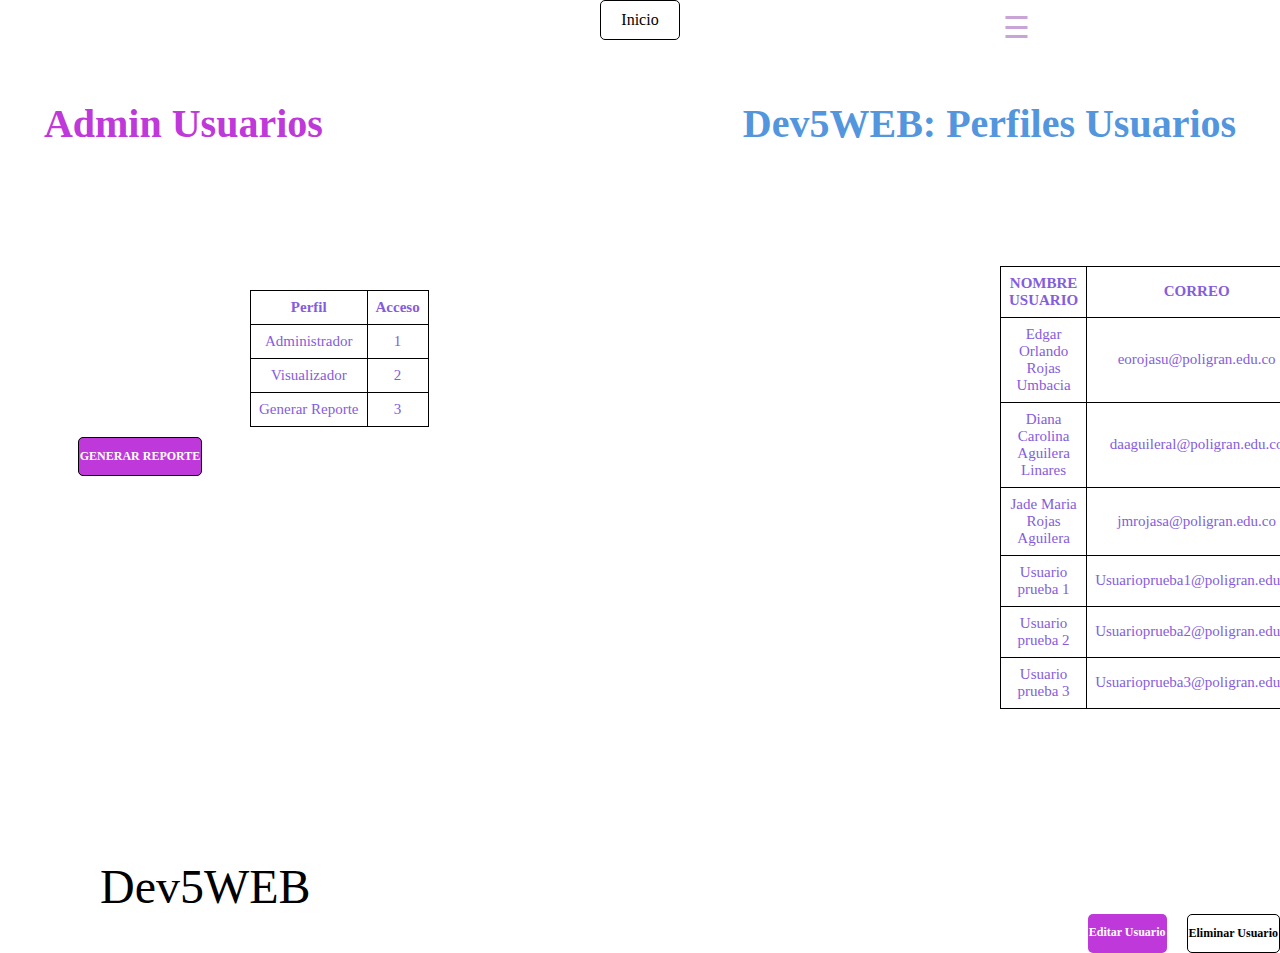
==== Admin.html @ 29b9721c "carga de proyecto" ====
<!DOCTYPE html PUBLIC "-//W3C//DTD XHTML 1.0 Transitional//EN" "http://www.w3.org/TR/xhtml1/DTD/xhtml1-transitional.dtd">
<html xmlns="http://www.w3.org/1999/xhtml">
<head>
    <meta charset="UTF-8">
    <meta http-equiv="X-UA-Compatible" content="IE=edge">
    <meta name="viewport" content="width=device-width, initial-scale=1.0">
    <link rel="stylesheet" href="form.css" type="text/css"/>
    <title>Admin</title>
</head>
<body>
<div class="menu-icon" onclick="toggleMenu()">&#9776;</div>
<div class="menu-container" id="menuContainer">
    <div class="menu-item">Inicio</div>
</div>
<div class="vertical-titles">
    <div class="vertical-title">Admin Usuarios</div>
    <div class="vertical-title">Dev5WEB: Perfiles Usuarios</div>
</div>

<!-- Primera tabla -->
<table class="matrix-table" width="auto">
    <tr>
        <th>Perfil</th>
        <th>Acceso</th>
    </tr>
    <tr>
        <td>Administrador</td>
        <td>1</td>
    </tr>
    <tr>
        <td>Visualizador</td>
        <td>2</td>
    </tr>
    <tr>
        <td>Generar Reporte</td>
        <td>3</td>
    </tr>
</table>
<div class="reporte-container">
    <div class="cuadro2">
        <h2>GENERAR REPORTE</h2>
    </div>
</div>
<!-- Segunda tabla -->
<table class="matrix2" width="auto">
    <tr>
        <th>NOMBRE USUARIO</th>
        <th>CORREO</th>
        <th>ID</th>
    </tr>
    <tr>
        <td>Edgar Orlando Rojas Umbacia</td>
        <td>eorojasu@poligran.edu.co</td>
        <td>1</td>
    </tr>
    <tr>
        <td>Diana Carolina Aguilera Linares</td>
        <td>daaguileral@poligran.edu.co</td>
        <td>2</td>
    </tr>
    <tr>
        <td>Jade Maria Rojas Aguilera</td>
        <td>jmrojasa@poligran.edu.co</td>
        <td>3</td>
    </tr>
    <tr>
        <td>Usuario prueba 1</td>
        <td>Usuarioprueba1@poligran.edu.co</td>
        <td>2</td>
    </tr>
    <tr>
        <td>Usuario prueba 2</td>
        <td>Usuarioprueba2@poligran.edu.co</td>
        <td>2</td>
    </tr>
    <tr>
        <td>Usuario prueba 3</td>
        <td>Usuarioprueba3@poligran.edu.co</td>
        <td>2</td>
    </tr>
</table>
</table>
    <div id="vertical">Dev5WEB</div>
	<div id="vertical-1">
    <div id="cuadro3"><h2>Editar Usuario</h2></div>
    <div id="vertical-2">
	<div id="cuadro4"><h2>Eliminar Usuario</h2></div>
</body>
</html>
---- form.css ----
@charset "utf-8";
/* CSS Document */
body {
    margin: 0;
    padding: 0;
    background-size: cover;
    background-repeat: no-repeat;
    height: 100%; /* Asegura que el cuerpo ocupe toda la altura */
}

html {
    height: 100%; /* Asegura que el HTML ocupe toda la altura */
    margin: 0;
    padding: 0;
    overflow-x: hidden;
}
.menu-icon {
            display: block;
            position: absolute;
            top: 10px;
            right: 250px;
            cursor: pointer;
			color: 	#C9A4D6;
			font-size: 30px;
        }
.menu-container {
    display: flex;
    justify-content: center; /* Centra los elementos horizontalmente */
    margin-top: 0px; /* Espacio superior según sea necesario */
}

.menu-a {
    background-color: #f9f9f9;
    box-shadow: 0px 8px 16px 0px rgba(0, 0, 0, 0.2);
    display: flex;
    padding: 10px;
}

.menu-item {
    background-color: white;
    border: 1px solid black;
    border-radius: 5px;
    color: black;
    cursor: pointer;
    margin-right: 10px;
    padding: 10px 20px;
    text-align: center;
}

.menu-item:last-child {
    margin-right: 0;
}

.menu-item a {
    color: #333;
    text-decoration: none;
}
#titulo {
    font-size: 10em;
    text-align: left;
    margin-top: 50px;
    margin-bottom: 100px;
    margin-left: 20px; /* Aumenta el margen izquierdo */
    color: #BF38DA;
    font-weight: bold;
}

#tituload {
            font-size: 10em;
            text-align: center;
			margin-top: 10px;
            margin-bottom: 200px;
            color: #845dde;
            font-weight: bold;
        }		
.titulob {
    font-size: 10em;
    text-align: center;
    margin-top: 5px;
    margin-bottom: 20px;
    color: #845dde;
    font-weight: bold;
}
#redes-sociales {
    position: fixed;
    bottom: 0;
    right: 0;
    margin-bottom: 2px; /* Espacio entre los iconos y el borde inferior */
    margin-right: 200px; /* Espacio entre los iconos y el borde derecho */
}

#redes-sociales a {
	display: inline-block; /* Para que los iconos estén en línea horizontalmente */
    margin-left: 10px; /* Espacio entre los iconos */
}
#titulo1 {
    font-size: 36px;
    text-align: left;
    margin-top: 55px;
    margin-bottom: 10px;
    margin-left: 220px; /* Ajuste del margen izquierdo */
    color: #5396de;
    font-weight: bold;
}
#titulo2 {
            font-size: 36px;
            text-align: center;
            margin-bottom: 20px;
            color: #845dde;
            font-weight: bold;
        }
.container {
            text-align: center;
            margin: 0 auto;
            max-width: 1200px;
            padding: 20px;
        }
.row {
            display: flex;
            flex-wrap: wrap;
            justify-content: center;
            margin: 0 -10px;
        }
.cuadro-container {
            width: calc(33.33% - 20px);
            margin: 0 10px 20px;
			background-color: #D8D7D3; /* Agregar color de fondo */
        }
.titulo-cuadro {
            font-size: 17px;
            font-weight: bold;
            margin-bottom: 10px;
            text-align: left;
            color: #845dde;
        }
.cuadro {
            border: 1px solid #ccc;
			border-color:#845dde;
            padding: 10px;
            text-align: justify;
            box-sizing: border-box;
			max-width: 380px;
            overflow: auto;
        }
.row:after {
            content: "";
            display: table;
            clear: both;
        }
.vertical-titles {
            display: flex;
			justify-content: center;
            height: 20vh; /* Para ocupar toda la altura de la ventana */
			margin-top: 50px; /* Separación desde la parte superior */
        }
.vertical-title {
            font-size: 24px;
            margin: 10px; /* Añadir margen entre los títulos */
        }
.vertical-title:first-child {
	font-size: 40px; /* Reducir el tamaño de la letra */
    margin-right: 400px; /* Separación entre el primer título y el segundo */
	font-weight: bold;
    color: #BF38DA	
}
.vertical-title:nth-child(2) {
    margin-left: 20px; /* Separación entre el segundo título y el primero */
    font-weight: bold;
    color: #5396de;
	font-size: 40px; /* Reducir el tamaño de la letra */
}
.matrix-table {
    margin-top: 20px; /* Espacio entre el título y la tabla */
    border-collapse: collapse; /* Para fusionar los bordes de las celdas */
    width: auto; /* Ancho automático basado en el contenido */
	margin-left: 250px; /* Mover la tabla hacia la derecha */
	color: #845dde;
	font-size: 15px; /* Reducir el tamaño de la letra */
}
.matrix-table th,
.matrix-table td {
    border: 1px solid black; /* Borde de las celdas */
    padding: 8px; /* Espaciado interno de las celdas */
    text-align: center; /* Alinear contenido al centro */
}
.matrix2 {
	margin-left: 1000px; /* Mover la tabla hacia la derecha */
    margin-top: -220px; /* Espacio entre el título y la tabla */
    border-collapse: collapse; /* Para fusionar los bordes de las celdas */
    width: auto; /* Ancho automático basado en el contenido */
    color: #845dde;
	font-size: 15px; /* Reducir el tamaño de la letra */
}
.matrix2 th,
.matrix2 td {
    border: 1px solid black; /* Borde de las celdas */
    padding: 8px; /* Espaciado interno de las celdas */
    text-align: center; /* Alinear contenido al centro */
}
.reporte-container {
    padding: 10px; /* Reducir el padding */
    text-align: center;
}
.cuadro2 {
    background-color: #BF38DA;
	color: white;
    border: 1px solid black;
	border-radius: 5px;
    padding: 1px;
	margin-left: -1000px;
	display: inline-block;
	font-size: 8px; /* Reducir el tamaño de la letra */
}
#vertical {
            font-size: 48px; /* Reducir el tamaño de la letra */
			display: flex;
			justify-content: left;
			margin-top: 150px; /* Separación desde la parte superior */
            margin-left: 100px; /* Mover la tabla hacia la derecha */
		}
#vertical-1 {
	        justify-content: right;
            display: flex;
			margin-left: 20px; /* Mover la tabla hacia la derecha */
        }
#vertical-2 {
	        justify-content: right;
            display: flex;
			margin-left: 10px; /* Mover la tabla hacia la derecha */		
        }
#cuadro3 {
    background-color: #BF38DA;
	color: white;
	border-radius: 5px;
    padding: 1px;
	margin-left: 10px;
	font-size: 8px; /* Reducir el tamaño de la letra */
	}
#cuadro4 {
    background-color:;
	color: black;
    border: 1px solid black;
	border-radius: 5px;
    padding: 1px;
	margin-left: 10px;
	display: inline-block;
	font-size: 8px; /* Reducir el tamaño de la letra */
	}
#tituto{
width: 311px;
height: 77px;
top: 110px;
left: 94px;
gap: 0px;
opacity: 0px;
font-family: Inter;
font-size: 64px;
font-weight: 700;
line-height: 77.45px;
text-align: left;
color:  #7D53DE;
}

#parrafo {width: 400px;
height: 140px;
top: 362px;
left: 835px;
gap: 0px;
opacity: 0px;
font-family: Inter;
font-size: 14px;
font-weight: 400;
line-height: 16.94px;
text-align: left;
color: #757272;}

.cta-button {
  background-color: #7D53DEDE; /* Color de fondo del botón */
  color: #fff; /* Color del texto del botón en blanco */
  padding: 10px 20px; /* Relleno del botón */
  border: none; /* Sin borde */
  border-radius: 5px; /* Bordes redondeados */
  font-size: 18px;
  display: inline-block;
}

.bt2 {
  background-color: #7D53DEDE; /* Color de fondo del botón */
  color: #fff; /* Color del texto del botón en blanco */
  padding: 10px 20px; /* Relleno del botón */
  border: none; /* Sin borde */
  border-radius: 5px; /* Bordes redondeados */
  font-size: 18px;
   display: inline-block;
}
#contac {
    text-align: left; /* Alinea el texto a la izquierda */
    margin-top: 120px; /* Ajusta hacia abajo */
    margin-left: 20px; /* Separación del lado izquierdo */
}
.imagen-autoajustada {
    width: 100%;
    height: auto;
    display: block;
}
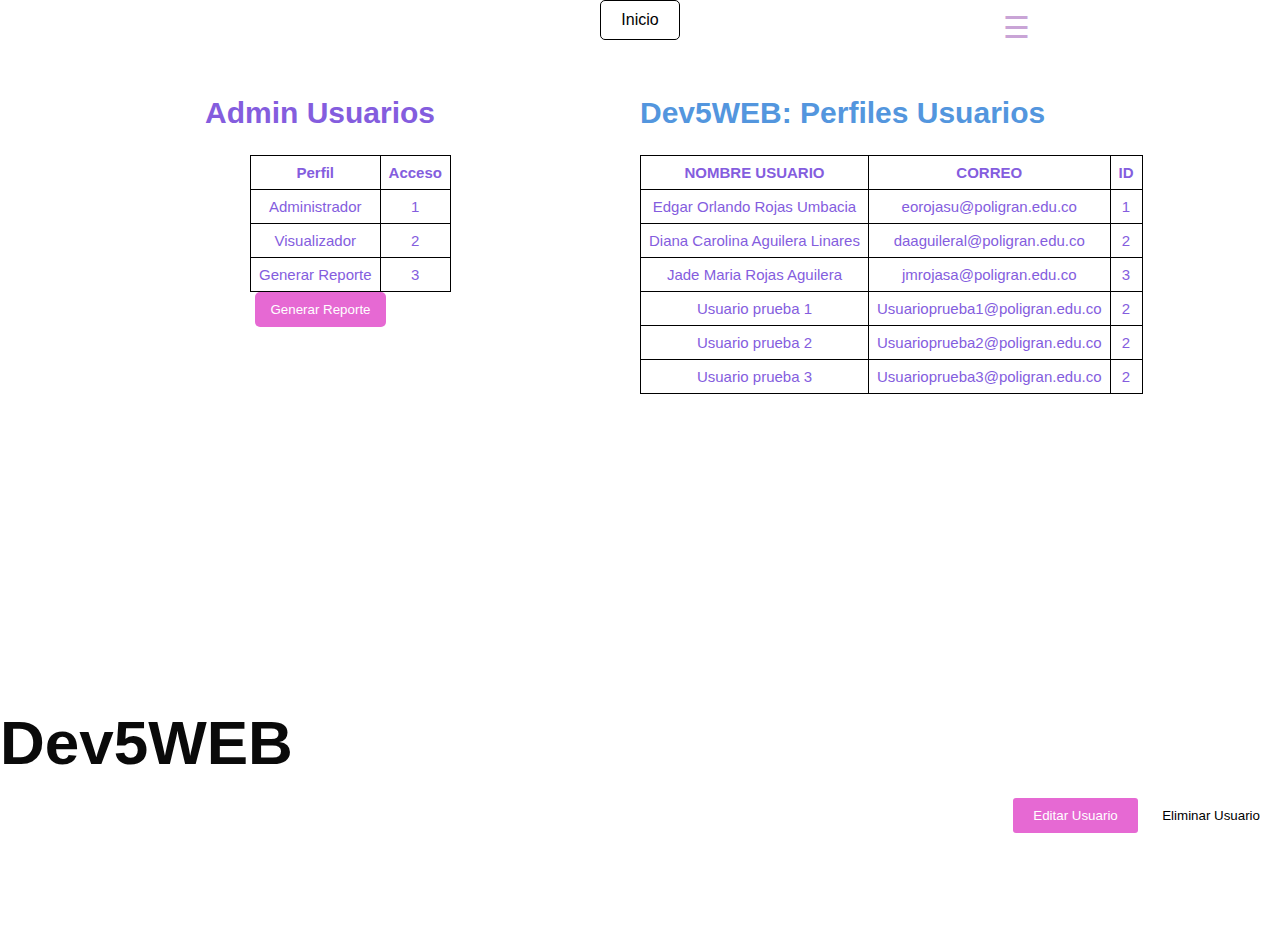
==== commit babcfdc3: "actualizacion varios css y paginas" ====
--- a/Admin.html
+++ b/Admin.html
@@ -6,84 +6,138 @@
     <meta name="viewport" content="width=device-width, initial-scale=1.0">
     <link rel="stylesheet" href="form.css" type="text/css"/>
     <title>Admin</title>
+    <style>
+            body, html {
+        margin: 0;
+        padding: 0;
+        height: 100%;
+    }
+
+    .pagina-container {
+        display: flex;
+        flex-direction: column;
+        height: 100%;
+    }
+
+    .top-section, .bottom-section {
+        height: 50px; /* Altura reducida */
+        background-color: #FFFFFF;
+    }
+
+    .center-section {
+        flex: 0.7;
+        display: flex;
+    }
+
+    .left-half, .right-half {
+        flex: 1;
+    }
+
+    .bottom-section {
+        margin-top: 20px; /* Espacio entre las secciones central e inferior */
+    }
+    </style>
 </head>
 <body>
-<div class="menu-icon" onclick="toggleMenu()">&#9776;</div>
-<div class="menu-container" id="menuContainer">
-    <div class="menu-item">Inicio</div>
-</div>
-<div class="vertical-titles">
-    <div class="vertical-title">Admin Usuarios</div>
-    <div class="vertical-title">Dev5WEB: Perfiles Usuarios</div>
+    <div class="menu-icon" onclick="toggleMenu()">&#9776;</div>
+    <div class="menu-container" id="menuContainer">
+        <div class="menu-item">Inicio</div>
+    </div>
+    <div class="pagina-container">
+        <div class="top-section">
+            <!-- Contenido de la sección superior -->
+        </div>
+        <div class="center-section">
+            <div class="left-half">
+                <!-- Contenido de la mitad izquierda de la sección central -->
+                
+             <div class="vertical-title">Admin Usuarios</div>
+                
+                <!-- Primera tabla -->
+                <table class="matrix-table" width="auto">
+                    <tr>
+                        <th>Perfil</th>
+                        <th>Acceso</th>
+                    </tr>
+                    <tr>
+                        <td>Administrador</td>
+                        <td>1</td>
+                    </tr>
+                    <tr>
+                        <td>Visualizador</td>
+                        <td>2</td>
+                    </tr>
+                    <tr>
+                        <td>Generar Reporte</td>
+                        <td>3</td>
+                    </tr>
+                </table>
+    <div class="mi-clase2">
+        <button type="submit">Generar Reporte</button>
+    </div>
+            </div>
+            <div class="right-half">
+                <!-- Contenido de la mitad derecha de la sección central -->
+                <div class="mi-titulo">Dev5WEB: Perfiles Usuarios</div>
+                <!-- Segunda tabla -->
+                <table class="matrix2" width="auto">
+                    <tr>
+                        <th>NOMBRE USUARIO</th>
+                        <th>CORREO</th>
+                        <th>ID</th>
+                    </tr>
+                    <tr>
+                        <td>Edgar Orlando Rojas Umbacia</td>
+                        <td>eorojasu@poligran.edu.co</td>
+                        <td>1</td>
+                    </tr>
+                    <tr>
+                        <td>Diana Carolina Aguilera Linares</td>
+                        <td>daaguileral@poligran.edu.co</td>
+                        <td>2</td>
+                    </tr>
+                    <tr>
+                        <td>Jade Maria Rojas Aguilera</td>
+                        <td>jmrojasa@poligran.edu.co</td>
+                        <td>3</td>
+                    </tr>
+                    <tr>
+                        <td>Usuario prueba 1</td>
+                        <td>Usuarioprueba1@poligran.edu.co</td>
+                        <td>2</td>
+                    </tr>
+                    <tr>
+                        <td>Usuario prueba 2</td>
+                        <td>Usuarioprueba2@poligran.edu.co</td>
+                        <td>2</td>
+                    </tr>
+                    <tr>
+                        <td>Usuario prueba 3</td>
+                        <td>Usuarioprueba3@poligran.edu.co</td>
+                        <td>2</td>
+                    </tr>
+                </table>
+            </div>
+        </div>
+<div class="bottom-section">
+    <!-- Contenido de la sección inferior -->
+   <h2 class="mi-titulo-2">Dev5WEB</h2>
+    <div class="mi-clase">
+        <button type="submit">Editar Usuario</button>
+        <button type="button" class="secondary">Eliminar Usuario</button>
+    </div>
 </div>
 
-<!-- Primera tabla -->
-<table class="matrix-table" width="auto">
-    <tr>
-        <th>Perfil</th>
-        <th>Acceso</th>
-    </tr>
-    <tr>
-        <td>Administrador</td>
-        <td>1</td>
-    </tr>
-    <tr>
-        <td>Visualizador</td>
-        <td>2</td>
-    </tr>
-    <tr>
-        <td>Generar Reporte</td>
-        <td>3</td>
-    </tr>
-</table>
-<div class="reporte-container">
-    <div class="cuadro2">
-        <h2>GENERAR REPORTE</h2>
     </div>
-</div>
-<!-- Segunda tabla -->
-<table class="matrix2" width="auto">
-    <tr>
-        <th>NOMBRE USUARIO</th>
-        <th>CORREO</th>
-        <th>ID</th>
-    </tr>
-    <tr>
-        <td>Edgar Orlando Rojas Umbacia</td>
-        <td>eorojasu@poligran.edu.co</td>
-        <td>1</td>
-    </tr>
-    <tr>
-        <td>Diana Carolina Aguilera Linares</td>
-        <td>daaguileral@poligran.edu.co</td>
-        <td>2</td>
-    </tr>
-    <tr>
-        <td>Jade Maria Rojas Aguilera</td>
-        <td>jmrojasa@poligran.edu.co</td>
-        <td>3</td>
-    </tr>
-    <tr>
-        <td>Usuario prueba 1</td>
-        <td>Usuarioprueba1@poligran.edu.co</td>
-        <td>2</td>
-    </tr>
-    <tr>
-        <td>Usuario prueba 2</td>
-        <td>Usuarioprueba2@poligran.edu.co</td>
-        <td>2</td>
-    </tr>
-    <tr>
-        <td>Usuario prueba 3</td>
-        <td>Usuarioprueba3@poligran.edu.co</td>
-        <td>2</td>
-    </tr>
-</table>
-</table>
-    <div id="vertical">Dev5WEB</div>
-	<div id="vertical-1">
-    <div id="cuadro3"><h2>Editar Usuario</h2></div>
-    <div id="vertical-2">
-	<div id="cuadro4"><h2>Eliminar Usuario</h2></div>
+    <script>
+        function toggleMenu() {
+            var menuContainer = document.getElementById("menuContainer");
+            if (menuContainer.style.display === "block") {
+                menuContainer.style.display = "none";
+            } else {
+                menuContainer.style.display = "block";
+            }
+        }
+    </script>
 </body>
-</html>
+</html>--- a/form.css
+++ b/form.css
@@ -147,28 +147,6 @@
             display: table;
             clear: both;
         }
-.vertical-titles {
-            display: flex;
-			justify-content: center;
-            height: 20vh; /* Para ocupar toda la altura de la ventana */
-			margin-top: 50px; /* Separación desde la parte superior */
-        }
-.vertical-title {
-            font-size: 24px;
-            margin: 10px; /* Añadir margen entre los títulos */
-        }
-.vertical-title:first-child {
-	font-size: 40px; /* Reducir el tamaño de la letra */
-    margin-right: 400px; /* Separación entre el primer título y el segundo */
-	font-weight: bold;
-    color: #BF38DA	
-}
-.vertical-title:nth-child(2) {
-    margin-left: 20px; /* Separación entre el segundo título y el primero */
-    font-weight: bold;
-    color: #5396de;
-	font-size: 40px; /* Reducir el tamaño de la letra */
-}
 .matrix-table {
     margin-top: 20px; /* Espacio entre el título y la tabla */
     border-collapse: collapse; /* Para fusionar los bordes de las celdas */
@@ -184,68 +162,20 @@
     text-align: center; /* Alinear contenido al centro */
 }
 .matrix2 {
-	margin-left: 1000px; /* Mover la tabla hacia la derecha */
-    margin-top: -220px; /* Espacio entre el título y la tabla */
+    margin-top: 20px; /* Espacio entre el título y la tabla */
     border-collapse: collapse; /* Para fusionar los bordes de las celdas */
     width: auto; /* Ancho automático basado en el contenido */
     color: #845dde;
-	font-size: 15px; /* Reducir el tamaño de la letra */
-}
+    font-size: 15px; /* Reducir el tamaño de la letra */
+}
+
 .matrix2 th,
 .matrix2 td {
     border: 1px solid black; /* Borde de las celdas */
     padding: 8px; /* Espaciado interno de las celdas */
     text-align: center; /* Alinear contenido al centro */
 }
-.reporte-container {
-    padding: 10px; /* Reducir el padding */
-    text-align: center;
-}
-.cuadro2 {
-    background-color: #BF38DA;
-	color: white;
-    border: 1px solid black;
-	border-radius: 5px;
-    padding: 1px;
-	margin-left: -1000px;
-	display: inline-block;
-	font-size: 8px; /* Reducir el tamaño de la letra */
-}
-#vertical {
-            font-size: 48px; /* Reducir el tamaño de la letra */
-			display: flex;
-			justify-content: left;
-			margin-top: 150px; /* Separación desde la parte superior */
-            margin-left: 100px; /* Mover la tabla hacia la derecha */
-		}
-#vertical-1 {
-	        justify-content: right;
-            display: flex;
-			margin-left: 20px; /* Mover la tabla hacia la derecha */
-        }
-#vertical-2 {
-	        justify-content: right;
-            display: flex;
-			margin-left: 10px; /* Mover la tabla hacia la derecha */		
-        }
-#cuadro3 {
-    background-color: #BF38DA;
-	color: white;
-	border-radius: 5px;
-    padding: 1px;
-	margin-left: 10px;
-	font-size: 8px; /* Reducir el tamaño de la letra */
-	}
-#cuadro4 {
-    background-color:;
-	color: black;
-    border: 1px solid black;
-	border-radius: 5px;
-    padding: 1px;
-	margin-left: 10px;
-	display: inline-block;
-	font-size: 8px; /* Reducir el tamaño de la letra */
-	}
+}
 #tituto{
 width: 311px;
 height: 77px;
@@ -302,4 +232,167 @@
     width: 100%;
     height: auto;
     display: block;
-}+}
+        body {
+        font-family: Arial, sans-serif;
+        background-color: #FFFFFF;
+        padding: 20px;
+    }
+
+    .registro-container {
+        max-width: 400px;
+        margin: 0 auto;
+        padding: 200px;
+        border-radius: 1px;  
+    }
+
+    .registro-container h2 {
+        text-align: center;
+        margin-bottom: 20px;
+        color: #E669D3; /* Color de texto rosa para título */
+    }
+
+    .form-group {
+        margin-bottom: 20px;
+    }
+
+    .form-group label {
+        display: block;
+        font-weight: bold;
+        margin-bottom: 5px;
+        color: #E669D3; /* Color de texto rosa para etiquetas de formulario */
+    }
+
+    .form-group input[type="text"],
+    .form-group input[type="email"],
+    .form-group input[type="password"] {
+        width: 100%;
+        padding: 10px;
+        border: 1px solid #ccc;
+        border-radius: 3px;
+        color: #E669D3; /* Color de texto rosa para campos de entrada de formulario */
+    }
+
+    .form-group input[type="checkbox"] {
+        margin-right: 5px;
+        color: #000; /* Color de texto negro para checkbox */
+    }
+
+    .form-group input[type="checkbox"] + label {
+        color: #000; /* Color de texto negro para "Acepto los términos y condiciones" */
+    }
+
+    .form-group button {
+        padding: 10px 20px;
+        background-color: #E669D3;
+        color: #fff;
+        border: none;
+        border-radius: 3px;
+        cursor: pointer;
+    }
+
+    .form-group button.secondary {
+        background-color: #FFFFFF;
+        color: #000; /* Color de texto negro para botones secundarios */
+        margin-left: 10px;
+    }
+
+    .form-group button:hover {
+        background-color: #0056b3;
+    }
+
+    .form-group button.secondary:hover {
+        background-color: #999;
+    }
+.mi-clase {
+    margin-bottom: 20px;
+    text-align: right; /* Alinea el contenido a la derecha */
+}
+
+.mi-clase button {
+    padding: 10px 20px;
+    background-color: #E669D3;
+    color: #fff;
+    border: none;
+    border-radius: 3px;
+    cursor: pointer;
+    margin-left: 10px; /* Espacio entre los botones */
+}
+
+.mi-clase button.secondary {
+    background-color: #FFFFFF;
+    color: #000; /* Color del texto negro */
+    margin-left: 0; /* Resetea el margen izquierdo */
+}
+
+.mi-clase button:hover {
+    background-color: #0056b3;
+}
+
+.mi-clase button.secondary:hover {
+    background-color: #999;
+}	
+.mi-clase2 {
+    margin-bottom: 20px;
+    text-align: center; /* Alinea el contenido a la derecha */
+}
+.mi-clase2 button {
+    padding: 10px 15px;
+    background-color: #E669D3;
+    color: #fff;
+    border: none;
+    border-radius: 5px;
+    cursor: pointer;
+    margin-left: 1px; /* Espacio entre los botones */
+}
+.mi-titulo {
+    color: #5396DE; /* Color del texto */
+    font-size: 30px; /* Tamaño de la letra aumentado */
+    text-align: left; /* Centrar el texto */
+    line-height: 1.5; /* Espacio entre líneas para mejorar la legibilidad */
+    font-weight: bold; /* Añadir negrita al texto si es necesario */
+}
+.vertical-title {
+    color: #845dde; /* Color del texto */
+    font-size: 30px; /* Tamaño de la letra aumentado */
+    text-align: center; /* Centrar el texto */
+    line-height: 1.5; /* Espacio entre líneas para mejorar la legibilidad */
+    font-weight: bold; /* Añadir negrita al texto si es necesario */
+}
+.mi-titulo-2 {
+    color: #0A0A0A; /* Color del texto */
+    font-size: 62px; /* Tamaño de la letra */
+    text-align: left; /* Alinear el texto al centro */
+    margin-bottom: 20px; /* Espacio inferior */
+}
+.contacto-form {
+    max-width: 500px;
+    margin: 20px auto;
+    padding: 10px;
+    border: 1px solid #845dde; /* Color de contorno */
+    border-radius: 5px;
+}
+.contacto-form label {
+    display: block;
+    margin-bottom: 10px;
+    color: #845dde; /* Color del texto del formulario */
+}
+
+.contacto-form input[type="text"],
+.contacto-form input[type="email"] {
+    width: calc(100% - 22px); /* Ajustar el ancho de los campos de entrada */
+    padding: 10px;
+    border: 1px solid #845dde; /* Color del borde del campo de entrada */
+    border-radius: 3px;
+    box-sizing: border-box; /* Para que el padding no afecte el ancho */
+    margin-bottom: 10px; /* Espacio entre los campos */
+}
+.contacto-form textarea {
+    width: calc(100% - 22px); /* Ajustar el ancho del textarea al 100% del contenedor */
+    padding: 10px;
+    border: 1px solid #845dde; /* Color del borde del campo de comentarios */
+    border-radius: 3px;
+    box-sizing: border-box; /* Para que el padding no afecte el ancho */
+    margin-bottom: 10px; /* Espacio entre los campos */
+}
+
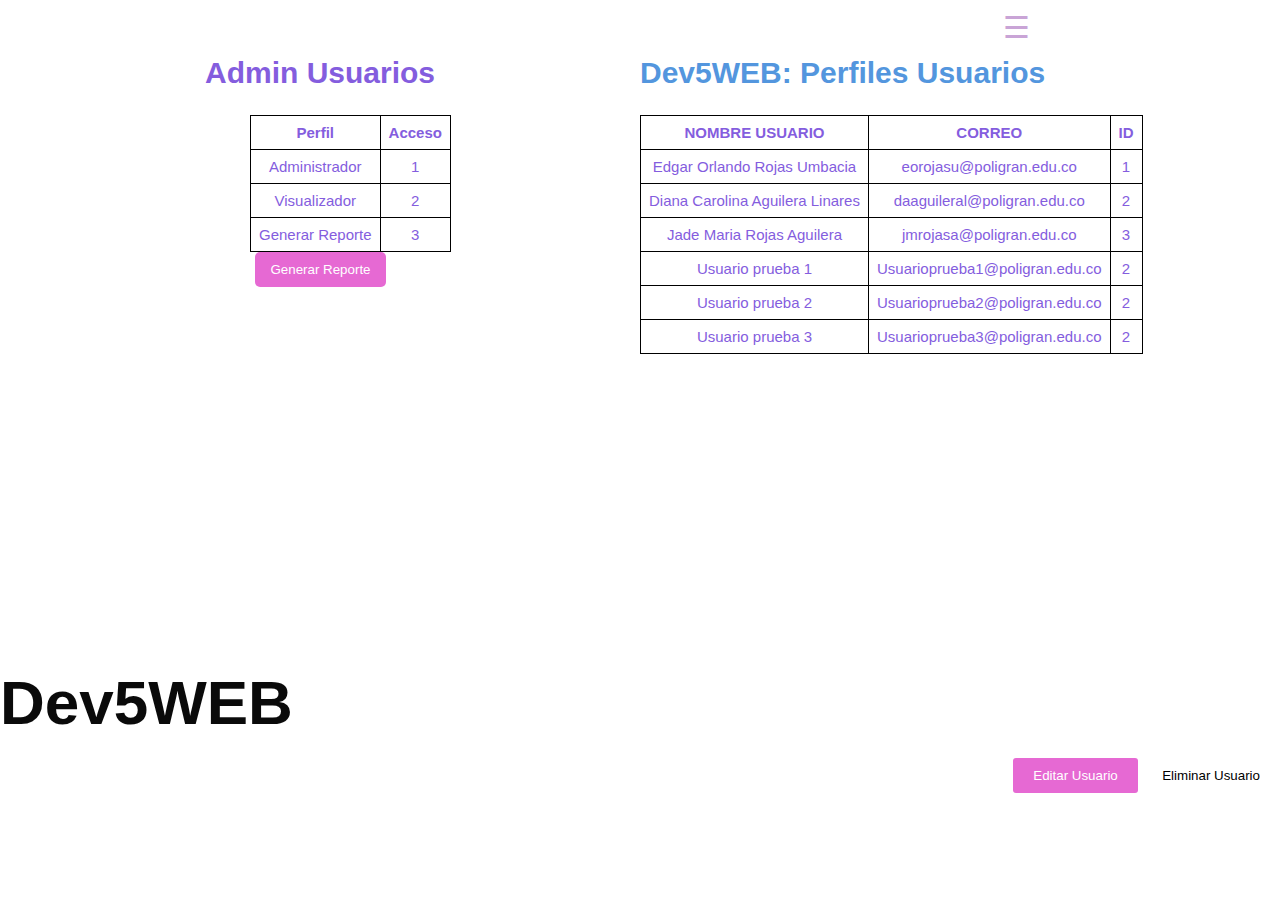
==== commit 12fb80f5: "actualizacion varios css y paginas" ====
--- a/Admin.html
+++ b/Admin.html
@@ -41,7 +41,6 @@
 <body>
     <div class="menu-icon" onclick="toggleMenu()">&#9776;</div>
     <div class="menu-container" id="menuContainer">
-        <div class="menu-item">Inicio</div>
     </div>
     <div class="pagina-container">
         <div class="top-section">
--- a/form.css
+++ b/form.css
@@ -95,10 +95,10 @@
 }
 #titulo1 {
     font-size: 36px;
-    text-align: left;
-    margin-top: 55px;
-    margin-bottom: 10px;
-    margin-left: 220px; /* Ajuste del margen izquierdo */
+    text-align: center;
+    margin-top: 5px;
+    margin-bottom: 5px;
+    margin-left: 10px; /* Ajuste del margen izquierdo */
     color: #5396de;
     font-weight: bold;
 }
@@ -124,7 +124,6 @@
 .cuadro-container {
             width: calc(33.33% - 20px);
             margin: 0 10px 20px;
-			background-color: #D8D7D3; /* Agregar color de fondo */
         }
 .titulo-cuadro {
             font-size: 17px;
@@ -141,6 +140,16 @@
             box-sizing: border-box;
 			max-width: 380px;
             overflow: auto;
+			}
+.cuadro2 {
+            border: 1px solid #ccc;
+			border-color:#845dde;
+            padding: 10px;
+            text-align: justify;
+            box-sizing: border-box;
+			max-width: 380px;
+            overflow: auto;
+			background-color: #E4E3E7; /* Agregar color de fondo */
         }
 .row:after {
             content: "";
@@ -175,58 +184,49 @@
     padding: 8px; /* Espaciado interno de las celdas */
     text-align: center; /* Alinear contenido al centro */
 }
-}
-#tituto{
-width: 311px;
-height: 77px;
-top: 110px;
-left: 94px;
-gap: 0px;
-opacity: 0px;
-font-family: Inter;
-font-size: 64px;
-font-weight: 700;
-line-height: 77.45px;
-text-align: left;
-color:  #7D53DE;
-}
-
-#parrafo {width: 400px;
+#titulo {
+    font-family: Inter;
+    font-size: 64px;
+    font-weight: 700;
+    line-height: 77.45px;
+    text-align: left; /* Alinear el texto horizontalmente */
+    color: #7D53DE;
+}
+#parrafo {
+width: 600px;
 height: 140px;
-top: 362px;
-left: 835px;
+top: 62px;
+left: 35px;
 gap: 0px;
 opacity: 0px;
 font-family: Inter;
 font-size: 14px;
-font-weight: 400;
+font-weight: 600;
 line-height: 16.94px;
 text-align: left;
-color: #757272;}
-
+color: #757272;
+}
 .cta-button {
   background-color: #7D53DEDE; /* Color de fondo del botón */
   color: #fff; /* Color del texto del botón en blanco */
-  padding: 10px 20px; /* Relleno del botón */
+  padding: 5px 10px; /* Relleno del botón */
   border: none; /* Sin borde */
   border-radius: 5px; /* Bordes redondeados */
   font-size: 18px;
-  display: inline-block;
 }
 
 .bt2 {
   background-color: #7D53DEDE; /* Color de fondo del botón */
   color: #fff; /* Color del texto del botón en blanco */
-  padding: 10px 20px; /* Relleno del botón */
+  padding: 5px 10px; /* Relleno del botón */
   border: none; /* Sin borde */
   border-radius: 5px; /* Bordes redondeados */
   font-size: 18px;
-   display: inline-block;
 }
 #contac {
     text-align: left; /* Alinea el texto a la izquierda */
-    margin-top: 120px; /* Ajusta hacia abajo */
-    margin-left: 20px; /* Separación del lado izquierdo */
+    margin-top: 10px; /* Ajusta hacia abajo */
+    margin-left: 10px; /* Separación del lado izquierdo */
 }
 .imagen-autoajustada {
     width: 100%;
@@ -367,32 +367,60 @@
 }
 .contacto-form {
     max-width: 500px;
-    margin: 20px auto;
-    padding: 10px;
+    margin: 1px auto;
+    padding: 1px;
     border: 1px solid #845dde; /* Color de contorno */
     border-radius: 5px;
 }
 .contacto-form label {
     display: block;
-    margin-bottom: 10px;
+    margin-bottom: 1px;
     color: #845dde; /* Color del texto del formulario */
 }
 
 .contacto-form input[type="text"],
 .contacto-form input[type="email"] {
     width: calc(100% - 22px); /* Ajustar el ancho de los campos de entrada */
-    padding: 10px;
+    padding: 2px;
     border: 1px solid #845dde; /* Color del borde del campo de entrada */
-    border-radius: 3px;
+    border-radius: 5px;
     box-sizing: border-box; /* Para que el padding no afecte el ancho */
-    margin-bottom: 10px; /* Espacio entre los campos */
+    margin-bottom: 1px; /* Espacio entre los campos */
 }
 .contacto-form textarea {
     width: calc(100% - 22px); /* Ajustar el ancho del textarea al 100% del contenedor */
-    padding: 10px;
+    padding: 1px;
     border: 1px solid #845dde; /* Color del borde del campo de comentarios */
-    border-radius: 3px;
+    border-radius: 5px;
     box-sizing: border-box; /* Para que el padding no afecte el ancho */
-    margin-bottom: 10px; /* Espacio entre los campos */
-}
-
+    margin-bottom: 1px; /* Espacio entre los campos */
+}
+.content-center {
+    text-align: center; /* Para centrar el contenido horizontalmente */
+}
+.content-center .contact-info img {
+    vertical-align: middle; /* Para alinear verticalmente las imágenes con el texto */
+    margin-right: 5px; /* Espacio entre las imágenes y el texto */
+}
+.mi-contenedor {
+    display: flex; /* Utilizar flexbox para alinear elementos en una fila */
+    justify-content: space-around; /* Espacio entre los elementos */
+	padding: 0 10px; /* Ajustar el espacio alrededor de los títulos */
+}
+#titulo-1 {
+    font-family: Inter;
+    font-size: 35px; /* Tamaño del texto ajustable */
+    font-weight: 900;
+    color: #7D53DE;
+	}
+#titulo-2 {
+    font-family: Inter;
+    font-size: 25px; /* Tamaño del texto ajustable */
+    font-weight: 900;
+    color: #7D53DE;
+	margin: 1; /* Ajustar el margen horizontal */
+	line-height: 3; /* Reducir el espacio vertical entre líneas */
+}
+
+
+
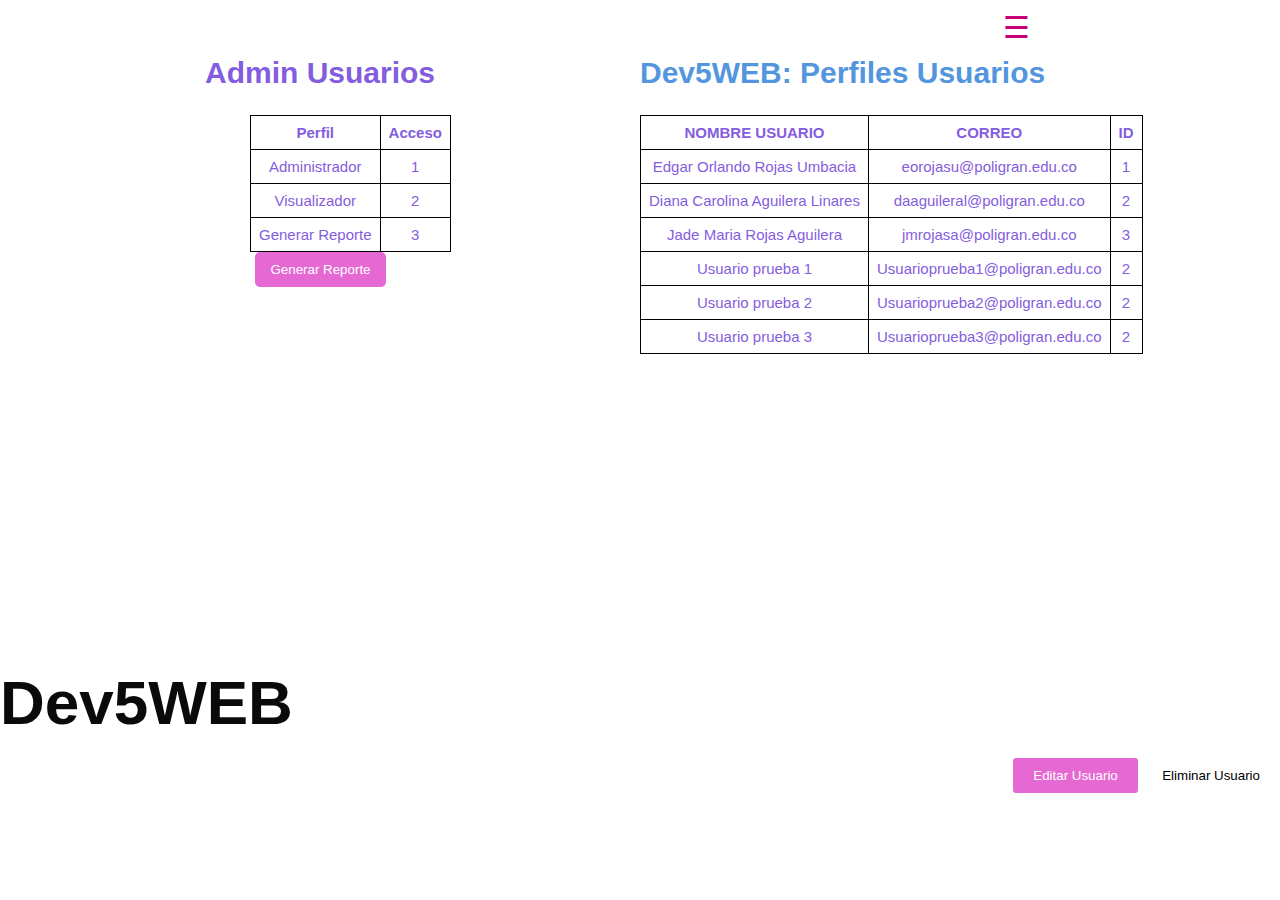
==== commit 3f2e5153: "actualizacion menu y href, css en todas las paginas" ====
--- a/Admin.html
+++ b/Admin.html
@@ -39,8 +39,14 @@
     </style>
 </head>
 <body>
-    <div class="menu-icon" onclick="toggleMenu()">&#9776;</div>
-    <div class="menu-container" id="menuContainer">
+<div class="menu-icon" onclick="toggleMenu()">&#9776;</div>
+    <div class="menu">
+	    <div class="menu-item"><a href="Index.html">Inicio</a></div>
+        <div class="menu-item"><a href="Equipo.html">Equipo</a></div>
+        <div class="menu-item"><a href="Servicios.html">Servicios</a></div>
+        <div class="menu-item"><a href="Portafolio.html">Portafolio</a></div>
+        <div class="menu-item"><a href="Testimonio.html">Testimonio</a></div>
+		<div class="menu-item"><a href="Contacto.html">Contacto</a></div>
     </div>
     <div class="pagina-container">
         <div class="top-section">
@@ -128,15 +134,12 @@
 </div>
 
     </div>
-    <script>
-        function toggleMenu() {
-            var menuContainer = document.getElementById("menuContainer");
-            if (menuContainer.style.display === "block") {
-                menuContainer.style.display = "none";
-            } else {
-                menuContainer.style.display = "block";
-            }
-        }
-    </script>
+<script>
+    // Función para alternar la clase activa del menú
+    function toggleMenu() {
+        var menu = document.querySelector('.menu');
+        menu.classList.toggle('active');
+    }
+</script>
 </body>
 </html>--- a/form.css
+++ b/form.css
@@ -14,47 +14,49 @@
     padding: 0;
     overflow-x: hidden;
 }
-.menu-icon {
+        #body-index {
+            /* Establecer la imagen de fondo */
+            background-image: url('\images\shared.png'); /* Reemplaza 'ruta_de_la_imagen.jpg' con la ruta de tu imagen */
+            background-size: cover; /* Para asegurar que la imagen de fondo cubra toda la página */
+            background-position: center; /* Para centrar la imagen de fondo */
+            margin: 0; /* Eliminar el margen predeterminado del cuerpo */
+            padding: 0; /* Eliminar el relleno predeterminado del cuerpo */
+        }
+
+ .menu-icon {
             display: block;
             position: absolute;
             top: 10px;
             right: 250px;
             cursor: pointer;
-			color: 	#C9A4D6;
+			color: 	#c70079;
 			font-size: 30px;
         }
-.menu-container {
-    display: flex;
-    justify-content: center; /* Centra los elementos horizontalmente */
-    margin-top: 0px; /* Espacio superior según sea necesario */
-}
-
-.menu-a {
-    background-color: #f9f9f9;
-    box-shadow: 0px 8px 16px 0px rgba(0, 0, 0, 0.2);
-    display: flex;
-    padding: 10px;
-}
-
-.menu-item {
-    background-color: white;
-    border: 1px solid black;
-    border-radius: 5px;
-    color: black;
-    cursor: pointer;
-    margin-right: 10px;
-    padding: 10px 20px;
-    text-align: center;
-}
-
-.menu-item:last-child {
-    margin-right: 0;
-}
-
-.menu-item a {
-    color: #333;
-    text-decoration: none;
-}
+
+        .menu {
+            display: none;
+            position: absolute;
+            top: 20px;
+            right: 20px;
+            background-color:#f9f9f9;
+            box-shadow: 0px 8px 16px 0px rgba(0,0,0,0.2);
+            z-index: 1;
+        }
+
+        .menu.active {
+            display: block;
+        }
+
+        .menu-item {
+            padding: 10px;
+            border-bottom: 1px solid #ddd;
+            text-align: center;
+        }
+
+        .menu-item a {
+            text-decoration: none;
+            color: #333;
+        }		
 #titulo {
     font-size: 10em;
     text-align: left;
@@ -78,7 +80,7 @@
     text-align: center;
     margin-top: 5px;
     margin-bottom: 20px;
-    color: #845dde;
+    color: #FFFFFF;
     font-weight: bold;
 }
 #redes-sociales {
@@ -421,6 +423,43 @@
 	margin: 1; /* Ajustar el margen horizontal */
 	line-height: 3; /* Reducir el espacio vertical entre líneas */
 }
-
-
-
+.menu-icon-custom {
+            display: block;
+            position: absolute;
+            top: 10px;
+            right: 20px;
+            cursor: pointer;
+            color: #D89ECE;
+            font-size: 40px;
+        }
+
+        .menu-container-custom {
+            display: flex;
+            justify-content: center;
+            margin-top: 20px;
+        }
+
+        .menu-a-custom {
+            background-color: #;
+            box-shadow: 0px 8px 16px 0px rgba(0, 0, 0, 0.2);
+            display: flex;
+            padding: 10px;
+        }
+
+        .menu-item-custom {
+            background-color: white;
+            border: 1px solid #845DDE;
+            border-radius: 5px;
+            color: #0A0A0A;
+            cursor: pointer;
+            margin-right: 5px;
+            padding: 10px 20px;
+            text-align: center;
+        }
+
+        .menu-item-custom:last-child {
+            margin-right: 0;
+        }
+
+
+
